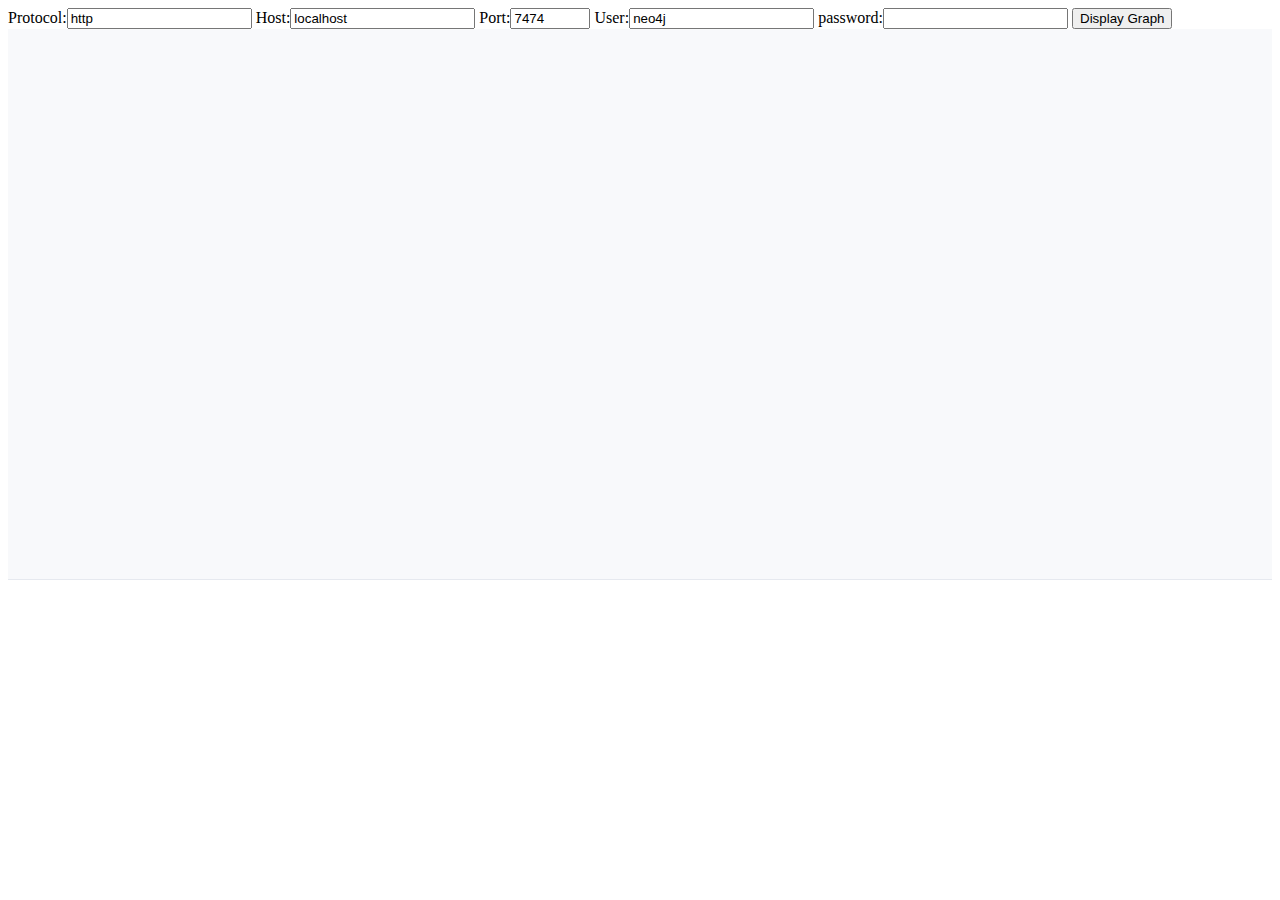
==== display-graph.html @ 7c08f71b "update and clean project" ====
<!DOCTYPE html>
<html lang="en">
<head>
    <meta charset="UTF-8">
    <title>display graph in a Neo4J database</title>
    <style>

        #vis {
            height: 550px;
            width: 100%;
            background-color: #F8F9FB;
            border-bottom: 1px solid #e6e9ef;
        }

    </style>
</head>
<body>
<label>
    Protocol:<input id="protocolinput" type="text" value="http">
</label>
<label>
    Host:<input id="hostinput" type="text" value="localhost">
</label>
<label>
    Port:<input id="portinput" type="number" value="7474" min="0" max="65535">
</label>
<label>
    User:<input id="userinput" type="text" value="neo4j">
</label>
<label>
    password:<input id="passinput" type="password">
</label>
<button onclick="displayGraph()">Display Graph</button>
<div id="vis">

</div>
<script src="javascripts/jquery-2.2.2.min.js" charset="utf-8"></script>
<script src="javascripts/d3.min.js" charset="utf-8"></script>
<script src="javascripts/vis.min.js"></script>
<script>
    var AUTHORIZATION = "Basic " + btoa("neo4j:password");


    function restPost(data) {
        var strData = JSON.stringify(data);
        return $.ajax({
            type: "POST",
            beforeSend: function (request) {
                if (AUTHORIZATION != undefined) {
                    request.setRequestHeader("Authorization", AUTHORIZATION);
                }
            },
            url: $("#protocolinput").val()+"://" + $("#hostinput").val() + ":" + $("#portinput").val() + "/db/data/transaction/commit",
            contentType: "application/json",
            data: strData
        });
    }

    function parseGraphResultData(data) {
        var nodes = {}, edges = {};
        data.results[0].data.forEach(function (row) {
            row.graph.nodes.forEach(function (n) {
                if (!nodes.hasOwnProperty(n.id)) {
                    nodes[n.id] = n;
                }
            });

            row.graph.relationships.forEach(function (r) {
                if (!edges.hasOwnProperty(r.id)) {
                    edges[r.id] = r;
                }
            });
        });

        var nodesArray = [], edgesArray = [];

        for (var p in nodes) {
            if (nodes.hasOwnProperty(p)) {
                nodesArray.push(nodes[p]);
            }
        }

        for (var q in edges) {
            if (edges.hasOwnProperty(q)) {
                edgesArray.push(edges[q])
            }
        }

        return {nodes: nodesArray, edges: edgesArray};
    }

    function convertNodes(nodes) {
        var convertedNodes = [];

        nodes.forEach(function (node) {
            var nodeLabel = node.labels[0];
            convertedNodes.push({
                id: node.id,
                label: node.properties[Object.keys(node.properties)[0]],
                group: nodeLabel
            })
        });

        return convertedNodes;
    }

    function convertEdges(edges) {
        var convertedEdges = [];

        edges.forEach(function (edge) {
            convertedEdges.push({
                from: edge.startNode,
                to: edge.endNode,
                label: edge.type
            })
        });

        return convertedEdges;
    }

    function displayData(data) {
        var container = document.getElementById('vis');

        var options = {
            nodes: {
                shape: 'circle'
            },
            edges: {
                arrows: 'to'
            }
        };

        // initialize the network!
        var network = new vis.Network(container, data, options);
    }

    function displayGraph() {
        AUTHORIZATION = "Basic " + btoa($("#userinput").val() + ":" + $("#passinput").val());

        restPost({
            "statements": [
                {
                    "statement": "match n,()-[r]-() return n,r",
                    "resultDataContents": ["graph"]
                }
            ]
        }).done(function (data) {
            var graphData = parseGraphResultData(data);
            var nodes = convertNodes(graphData.nodes);
            var edges = convertEdges(graphData.edges);

            // provide the data in the vis format
            var visData = {
                nodes: nodes,
                edges: edges
            };

            displayData(visData);
        });
    }

</script>
</body>
</html>
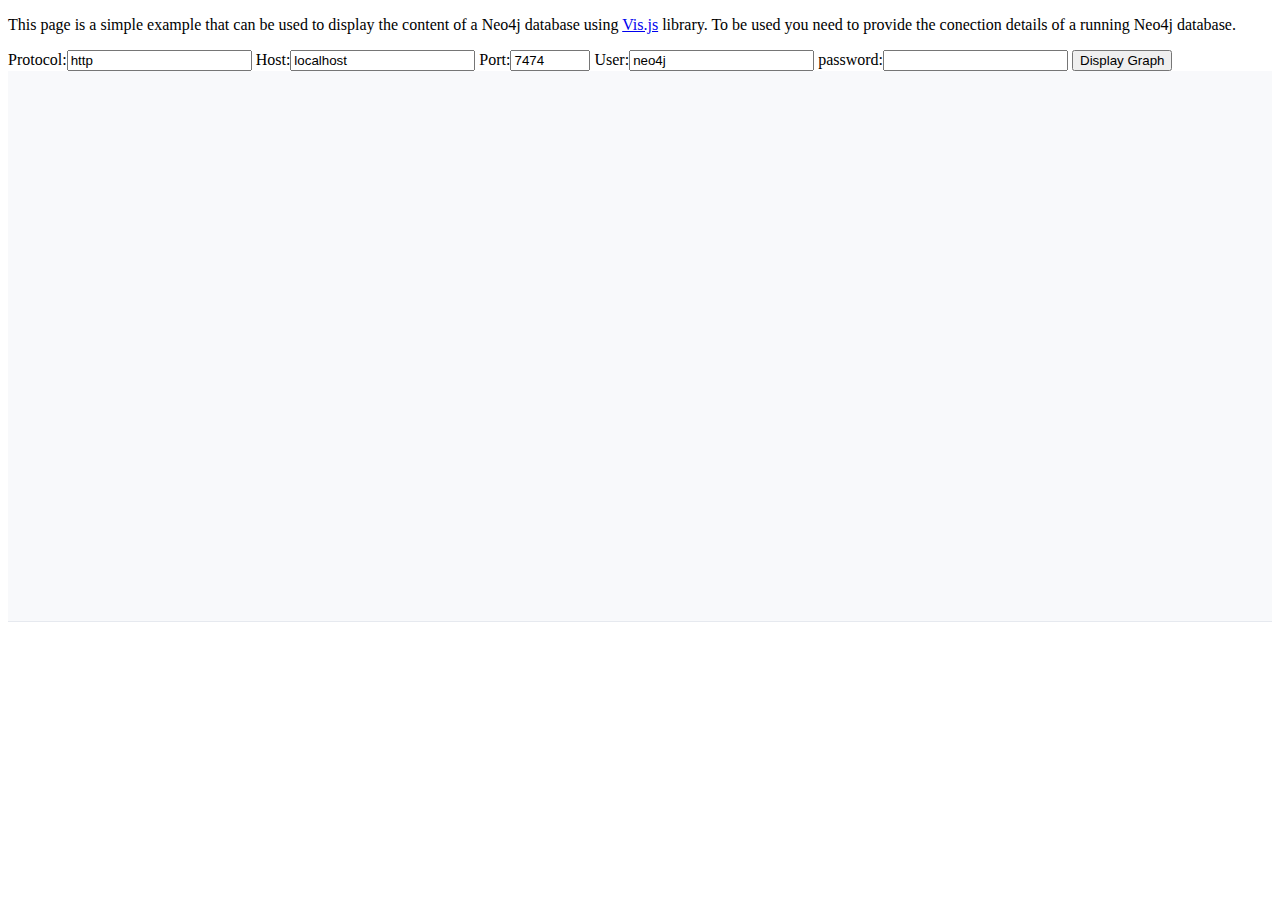
==== commit 0a870255: "update project main page" ====
--- a/display-graph.html
+++ b/display-graph.html
@@ -15,6 +15,11 @@
     </style>
 </head>
 <body>
+<p>
+    This page is a simple example that can be used to display the content of a Neo4j database using <a
+        href="http://visjs.org/">Vis.js</a> library.
+    To be used you need to provide the conection details of a running Neo4j database.
+</p>
 <label>
     Protocol:<input id="protocolinput" type="text" value="http">
 </label>
@@ -50,7 +55,7 @@
                     request.setRequestHeader("Authorization", AUTHORIZATION);
                 }
             },
-            url: $("#protocolinput").val()+"://" + $("#hostinput").val() + ":" + $("#portinput").val() + "/db/data/transaction/commit",
+            url: $("#protocolinput").val() + "://" + $("#hostinput").val() + ":" + $("#portinput").val() + "/db/data/transaction/commit",
             contentType: "application/json",
             data: strData
         });
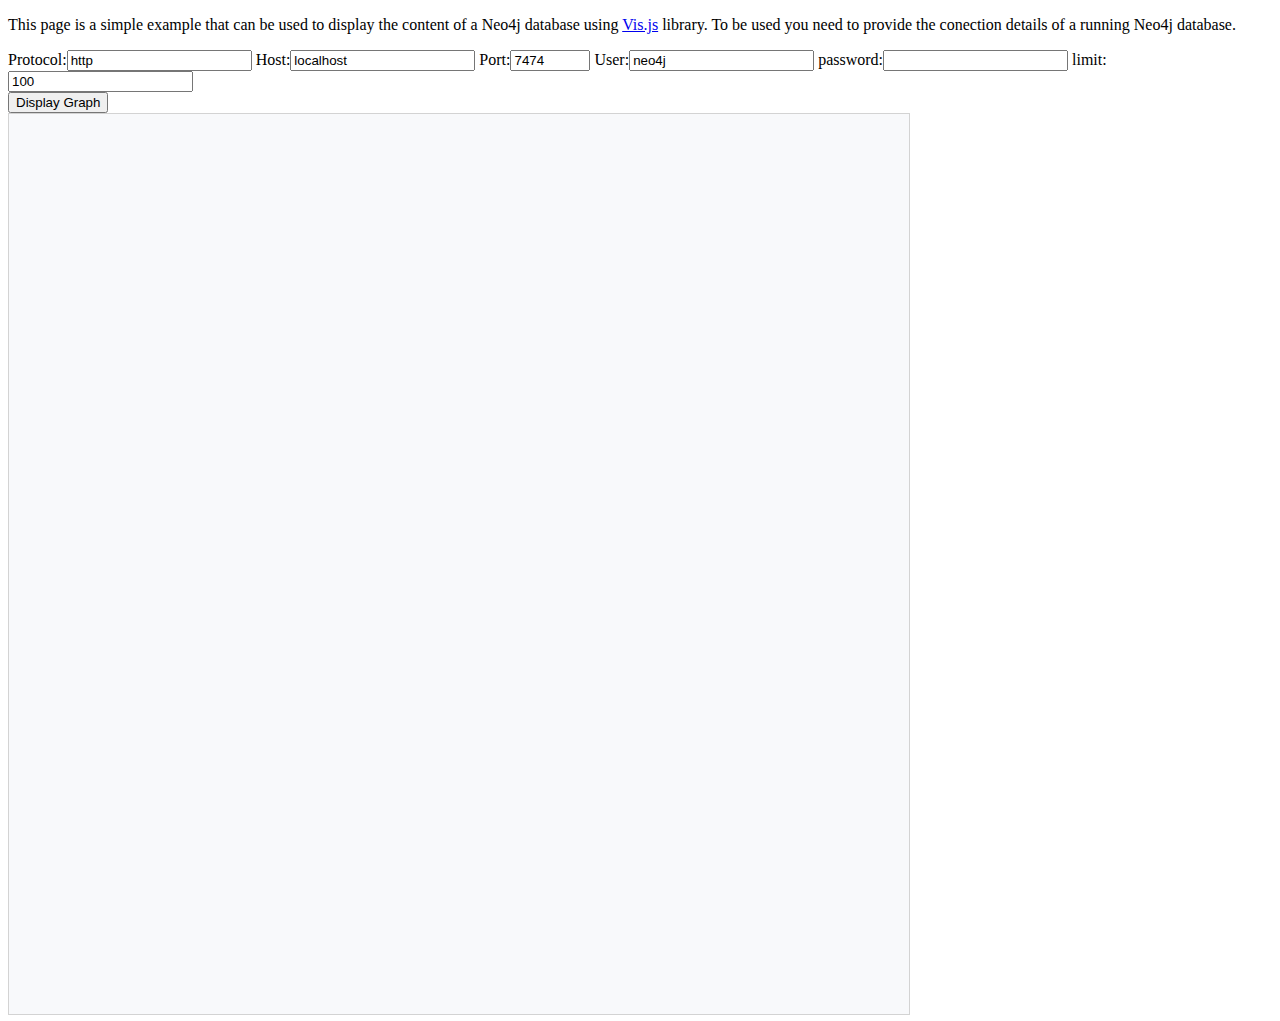
==== commit bbf08eb4: "add limit parameter add loading elements" ====
--- a/display-graph.html
+++ b/display-graph.html
@@ -2,14 +2,95 @@
 <html lang="en">
 <head>
     <meta charset="UTF-8">
-    <title>display graph in a Neo4J database</title>
+    <title>display graph from a Neo4J database with vis.js</title>
     <style>
 
         #vis {
-            height: 550px;
-            width: 100%;
+            width: 900px;
+            height: 900px;
             background-color: #F8F9FB;
-            border-bottom: 1px solid #e6e9ef;
+            border: 1px solid lightgray;
+        }
+
+        #loading {
+            vertical-align: middle;
+            display: none;
+        }
+
+        #loadingBar {
+            position: absolute;
+            top: 0;
+            left: 0;
+            width: 902px;
+            height: 902px;
+            background-color: rgba(200, 200, 200, 0.8);
+            -webkit-transition: all 0.5s ease;
+            -moz-transition: all 0.5s ease;
+            -ms-transition: all 0.5s ease;
+            -o-transition: all 0.5s ease;
+            transition: all 0.5s ease;
+            opacity: 1;
+            display: none;
+        }
+
+        #wrapper {
+            position: relative;
+            width: 900px;
+            height: 900px;
+        }
+
+        #text {
+            position: absolute;
+            top: 8px;
+            left: 530px;
+            width: 30px;
+            height: 50px;
+            margin: auto auto auto auto;
+            font-size: 22px;
+            color: #000000;
+        }
+
+        div.outerBorder {
+            position: relative;
+            top: 400px;
+            width: 600px;
+            height: 44px;
+            margin: auto auto auto auto;
+            border: 8px solid rgba(0, 0, 0, 0.1);
+            background: rgb(252, 252, 252); /* Old browsers */
+            background: -moz-linear-gradient(top, rgba(252, 252, 252, 1) 0%, rgba(237, 237, 237, 1) 100%); /* FF3.6+ */
+            background: -webkit-gradient(linear, left top, left bottom, color-stop(0%, rgba(252, 252, 252, 1)), color-stop(100%, rgba(237, 237, 237, 1))); /* Chrome,Safari4+ */
+            background: -webkit-linear-gradient(top, rgba(252, 252, 252, 1) 0%, rgba(237, 237, 237, 1) 100%); /* Chrome10+,Safari5.1+ */
+            background: -o-linear-gradient(top, rgba(252, 252, 252, 1) 0%, rgba(237, 237, 237, 1) 100%); /* Opera 11.10+ */
+            background: -ms-linear-gradient(top, rgba(252, 252, 252, 1) 0%, rgba(237, 237, 237, 1) 100%); /* IE10+ */
+            background: linear-gradient(to bottom, rgba(252, 252, 252, 1) 0%, rgba(237, 237, 237, 1) 100%); /* W3C */
+            filter: progid:DXImageTransform.Microsoft.gradient(startColorstr='#fcfcfc', endColorstr='#ededed', GradientType=0); /* IE6-9 */
+            border-radius: 72px;
+            box-shadow: 0 0 10px rgba(0, 0, 0, 0.2);
+        }
+
+        #border {
+            position: absolute;
+            top: 10px;
+            left: 10px;
+            width: 500px;
+            height: 23px;
+            margin: auto auto auto auto;
+            box-shadow: 0 0 4px rgba(0, 0, 0, 0.2);
+            border-radius: 10px;
+        }
+
+        #bar {
+            position: absolute;
+            top: 0;
+            left: 0;
+            width: 20px;
+            height: 20px;
+            margin: auto auto auto auto;
+            border-radius: 11px;
+            border: 2px solid rgba(30, 30, 30, 0.05);
+            background: rgb(0, 173, 246); /* Old browsers */
+            box-shadow: 2px 0 4px rgba(0, 0, 0, 0.4);
         }
 
     </style>
@@ -35,8 +116,25 @@
 <label>
     password:<input id="passinput" type="password">
 </label>
-<button onclick="displayGraph()">Display Graph</button>
-<div id="vis">
+<label>
+    limit:<input id="limit" type="number" value="100">
+</label>
+<div>
+    <button onclick="displayGraph()">Display Graph</button>
+    <img id="loading" src="images/ajax-loader.gif">
+</div>
+
+<div id="wrapper">
+    <div id="vis"></div>
+    <div id="loadingBar">
+        <div class="outerBorder">
+            <div id="text">0%</div>
+            <div id="border">
+                <div id="bar"></div>
+            </div>
+        </div>
+    </div>
+</div>
 
 </div>
 <script src="javascripts/jquery-2.2.2.min.js" charset="utf-8"></script>
@@ -45,7 +143,9 @@
 <script>
     var AUTHORIZATION = "Basic " + btoa("neo4j:password");
 
-
+    /**
+     * Uses JQuery to post an ajax request on Neo4j REST API
+     */
     function restPost(data) {
         var strData = JSON.stringify(data);
         return $.ajax({
@@ -61,6 +161,81 @@
         });
     }
 
+    /**
+     * Function to call to display a new graph.
+     */
+    function displayGraph() {
+        // Create the authorization header for the ajax request.
+        AUTHORIZATION = "Basic " + btoa($("#userinput").val() + ":" + $("#passinput").val());
+
+        // Show loading elements.
+        $("#loading").show();
+        $("#loadingBar").show();
+        document.getElementById('text').innerHTML = '0%';
+        document.getElementById('bar').style.width = '0';
+        document.getElementById('loadingBar').style.opacity = 1;
+
+        var limit = document.getElementById("limit").value;
+
+        // Post Cypher query to return node and relations and return results as graph.
+        restPost({
+            "statements": [
+                {
+                    "statement": "match n,()-[r]-() return n,r limit " + limit,
+                    "resultDataContents": ["graph"]
+                }
+            ]
+        }).done(function (data) {
+            $("#loading").hide();
+
+            // Parse results and convert it to vis.js compatible data.
+            var graphData = parseGraphResultData(data);
+            var nodes = convertNodes(graphData.nodes);
+            var edges = convertEdges(graphData.edges);
+            var visData = {
+                nodes: nodes,
+                edges: edges
+            };
+
+            displayVisJsData(visData);
+        });
+    }
+
+    function displayVisJsData(data) {
+        var container = document.getElementById('vis');
+
+        var options = {
+            nodes: {
+                shape: 'circle'
+            },
+            edges: {
+                arrows: 'to'
+            }
+        };
+
+        // initialize the network!
+        var network = new vis.Network(container, data, options);
+
+        network.on("stabilizationProgress", function (params) {
+            var maxWidth = 496;
+            var minWidth = 20;
+            var widthFactor = params.iterations / params.total;
+            var width = Math.max(minWidth, maxWidth * widthFactor);
+
+            document.getElementById('bar').style.width = width + 'px';
+            document.getElementById('text').innerHTML = Math.round(widthFactor * 100) + '%';
+        });
+        network.once("stabilizationIterationsDone", function () {
+            document.getElementById('text').innerHTML = '100%';
+            document.getElementById('bar').style.width = '496px';
+            document.getElementById('loadingBar').style.opacity = 0;
+            // really clean the dom element
+            setTimeout(function () {
+                $("#loadingBar").hide();
+            }, 500);
+        });
+    }
+
     function parseGraphResultData(data) {
         var nodes = {}, edges = {};
         data.results[0].data.forEach(function (row) {
@@ -99,9 +274,10 @@
 
         nodes.forEach(function (node) {
             var nodeLabel = node.labels[0];
+            var displayedLabel = nodeLabel + ("\n" + node.properties[Object.keys(node.properties)[0]]).substr(0, 20);
             convertedNodes.push({
                 id: node.id,
-                label: node.properties[Object.keys(node.properties)[0]],
+                label: displayedLabel,
                 group: nodeLabel
             })
         });
@@ -123,47 +299,6 @@
         return convertedEdges;
     }
 
-    function displayData(data) {
-        var container = document.getElementById('vis');
-
-        var options = {
-            nodes: {
-                shape: 'circle'
-            },
-            edges: {
-                arrows: 'to'
-            }
-        };
-
-        // initialize the network!
-        var network = new vis.Network(container, data, options);
-    }
-
-    function displayGraph() {
-        AUTHORIZATION = "Basic " + btoa($("#userinput").val() + ":" + $("#passinput").val());
-
-        restPost({
-            "statements": [
-                {
-                    "statement": "match n,()-[r]-() return n,r",
-                    "resultDataContents": ["graph"]
-                }
-            ]
-        }).done(function (data) {
-            var graphData = parseGraphResultData(data);
-            var nodes = convertNodes(graphData.nodes);
-            var edges = convertEdges(graphData.edges);
-
-            // provide the data in the vis format
-            var visData = {
-                nodes: nodes,
-                edges: edges
-            };
-
-            displayData(visData);
-        });
-    }
-
 </script>
 </body>
 </html>